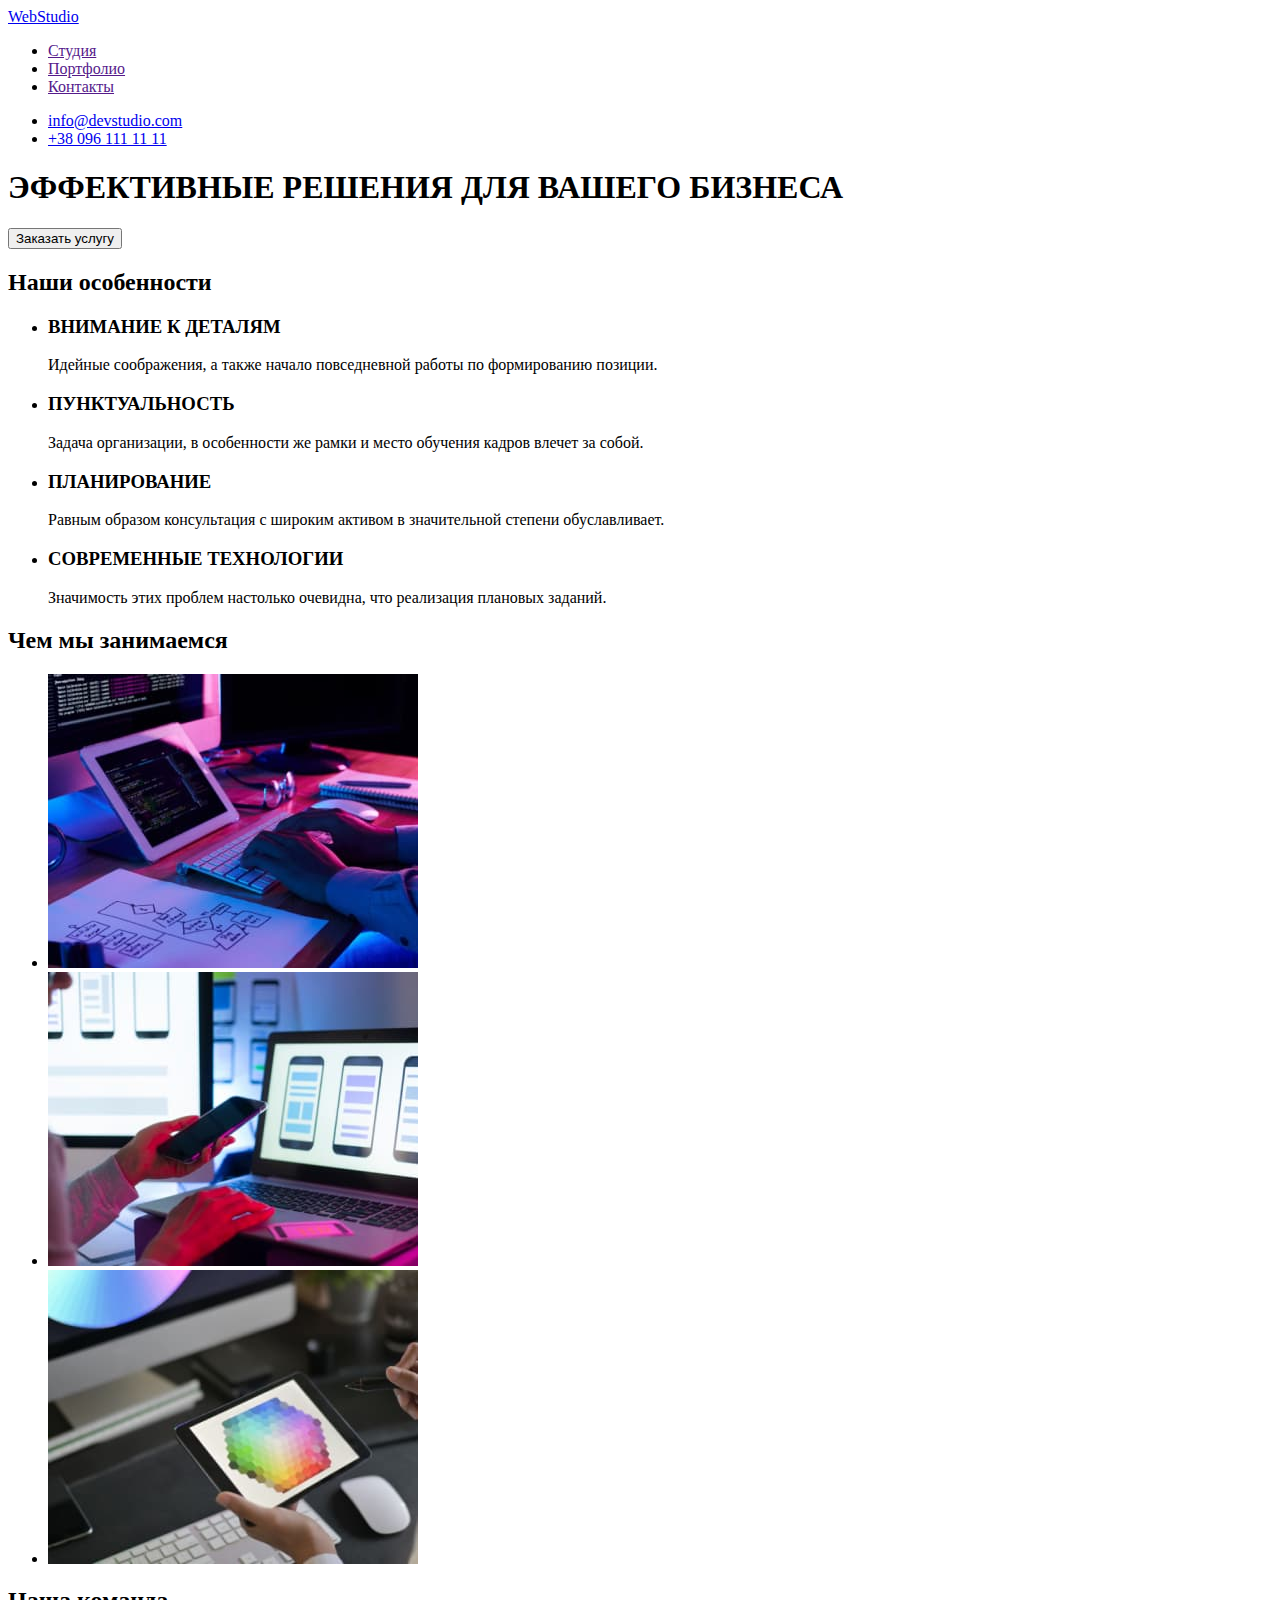
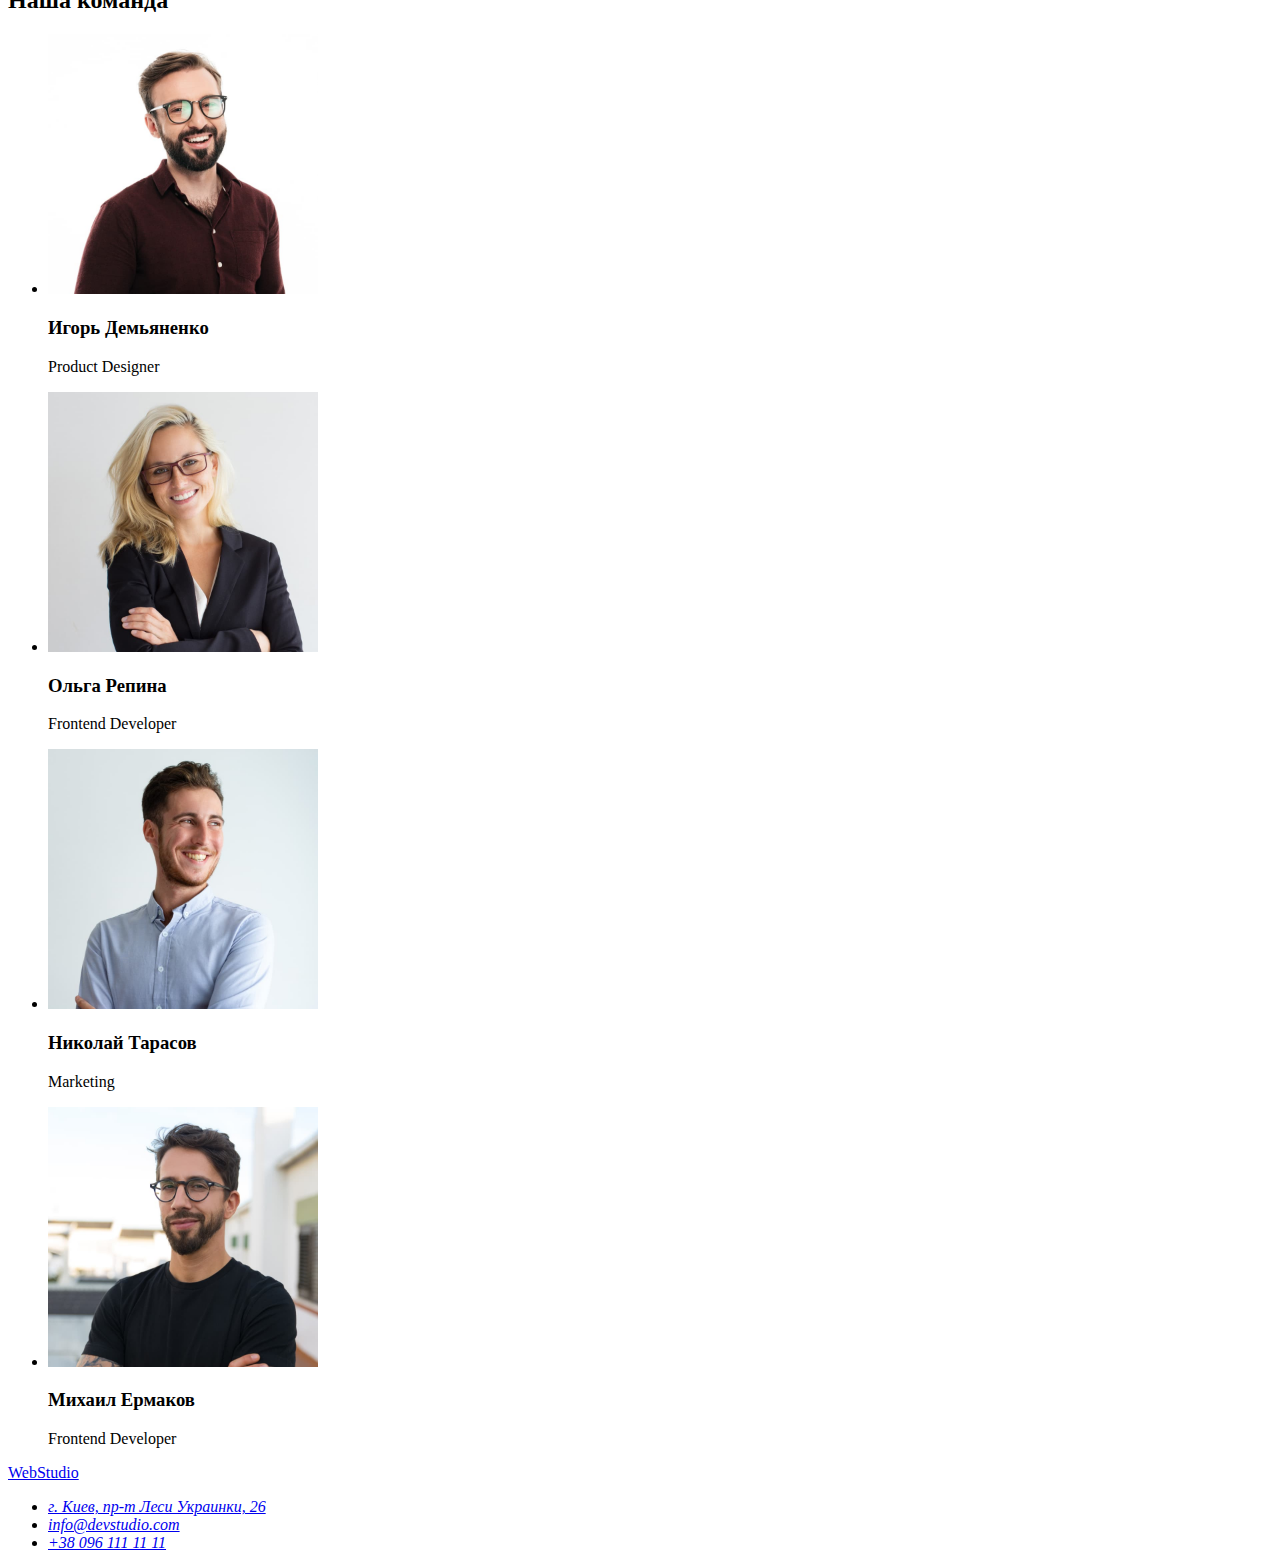
==== index.html @ e5d5d67b "Добавляет файлы с предыдущего ДЗ" ====
<!doctype html>
<html lang="ru">
<head>
    <meta charset="UTF-8">
    <meta http-equiv="X-UA-Compatible" content="IE=edge">
    <meta name="viewport" content="width=device-width, initial-scale=1.0">
    <title>Cтудия</title>
</head>
<body>
    <header>
        <nav>
            <a href="./index.html" lang="en">WebStudio</a>
            <ul>
                <li><a href="">Студия</a></li>
                <li><a href="">Портфолио</a></li>
                <li><a href="">Контакты</a></li>
            </ul>
        </nav>
        <ul>
            <li><a href="mailto:info@devstudio.com">info@devstudio.com</a></li>
            <li><a href="tell:+380961111111">+38 096 111 11 11</a></li>
        </ul>  
    </header>
    <main>
        <section>
            <h1>ЭФФЕКТИВНЫЕ РЕШЕНИЯ ДЛЯ ВАШЕГО БИЗНЕСА</h1>
            <button type="button">Заказать услугу</button>
        </section>
        <section>
            <h2>Наши особенности</h2>
            <ul>
                <li>
                    <h3>ВНИМАНИЕ К ДЕТАЛЯМ</h3>
                    <p>
                        Идейные соображения, а также начало повседневной работы по формированию позиции.
                    </p>
                </li>
                <li>
                    <h3>ПУНКТУАЛЬНОСТЬ</h3>
                    <p>
                        Задача организации, в особенности же рамки и место обучения кадров влечет за собой.
                    </p>
                </li>
                <li>
                    <h3>ПЛАНИРОВАНИЕ</h3>
                    <p>
                        Равным образом консультация с широким активом в значительной степени обуславливает.
                    </p>
                </li>
                <li>
                    <h3>СОВРЕМЕННЫЕ ТЕХНОЛОГИИ</h3>
                    <p>
                        Значимость этих проблем настолько очевидна, что реализация плановых заданий.
                    </p>
                </li>
            </ul>
        </section>
        <section>
            <h2>Чем мы занимаемся</h2>
            <ul>
                <li><img src="./images/programming.jpg" alt="Программирование" width="370" height="294"></li>
                <li><img src="./images/web-design.jpg" alt="Веб дизайн" width="370" height="294"></li>
                <li><img src="./images/ui-design.jpg" alt="Разработка пользовательского интерфейса" width="370" height="294"></li>
            </ul>
        </section>
        <section>
            <h2>Наша команда</h2>
            <ul>
                <li>
                    <img src="./images/ihor.jpg" alt="Игорь Демьяненко" width="270" height="260">
                    <h3>Игорь Демьяненко</h3>
                    <p lang="en">Product Designer</p>
                </li>
                <li>
                    <img src="./images/olga.jpg" alt="Ольга Репина" width="270" height="260">
                    <h3>Ольга Репина</h3>
                    <p lang="en">Frontend Developer</p>
                </li>
                <li>
                    <img src="./images/nikolay.jpg" alt="Николай Тарасов" width="270" height="260">
                    <h3>Николай Тарасов</h3>
                    <p lang="en">Marketing</p>
                </li>
                <li>
                    <img src="./images/michael.jpg" alt="Михаил Ермаков" width="270" height="260">
                    <h3>Михаил Ермаков</h3>
                    <p lang="en">Frontend Developer</p>
                </li>                
            </ul>
        </section>
    </main>
    <footer>
        <a href="./index.html" lang="en">WebStudio</a>
        <address>
            <ul>
                <li><a href="https://goo.gl/maps/piqngm7oDQpEDh6u6" target="_blank" rel="noopener nofollow noreferrer">г. Киев, пр-т Леси Украинки, 26</a></li>
                <li><a href="mailto:info@devstudio.com">info@devstudio.com</a></li>
                <li><a href="tell:+380961111111">+38 096 111 11 11</a></li>
            </ul>
         </address>
    </footer>    
</body>
</html>
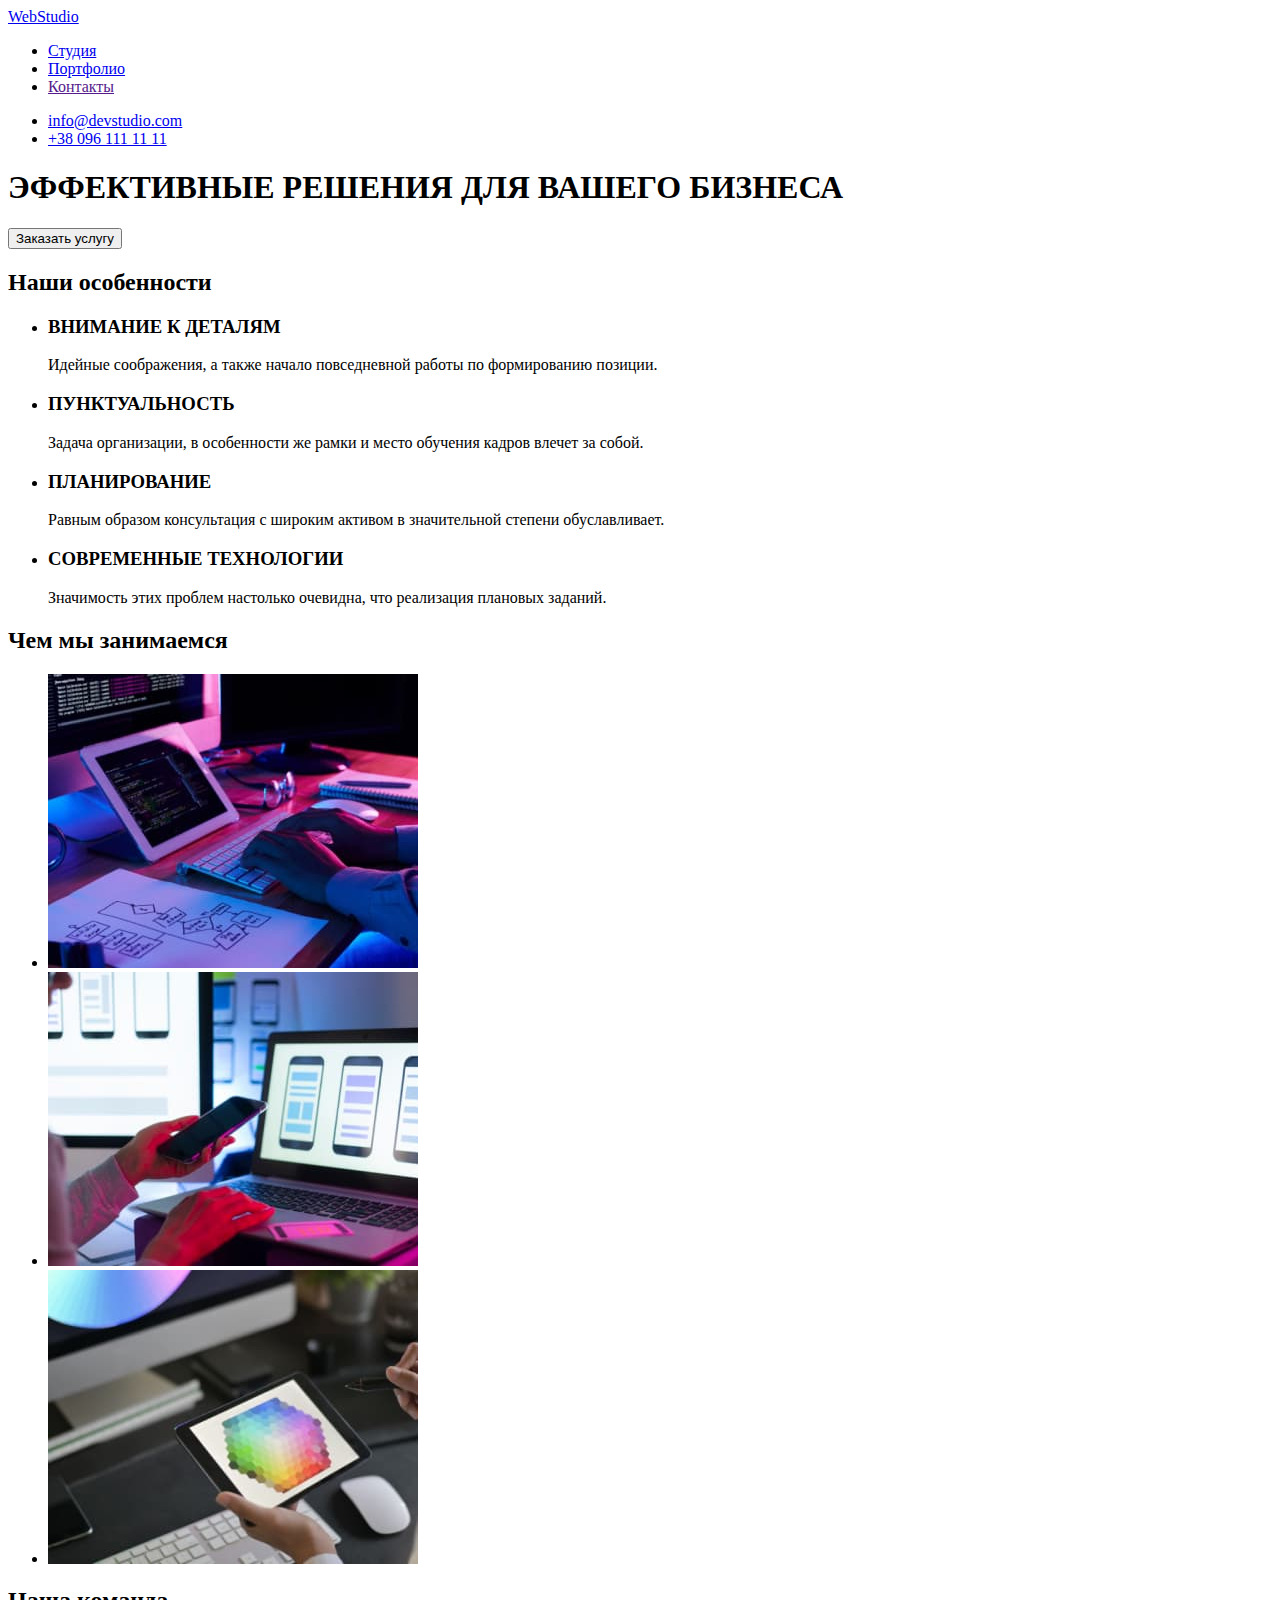
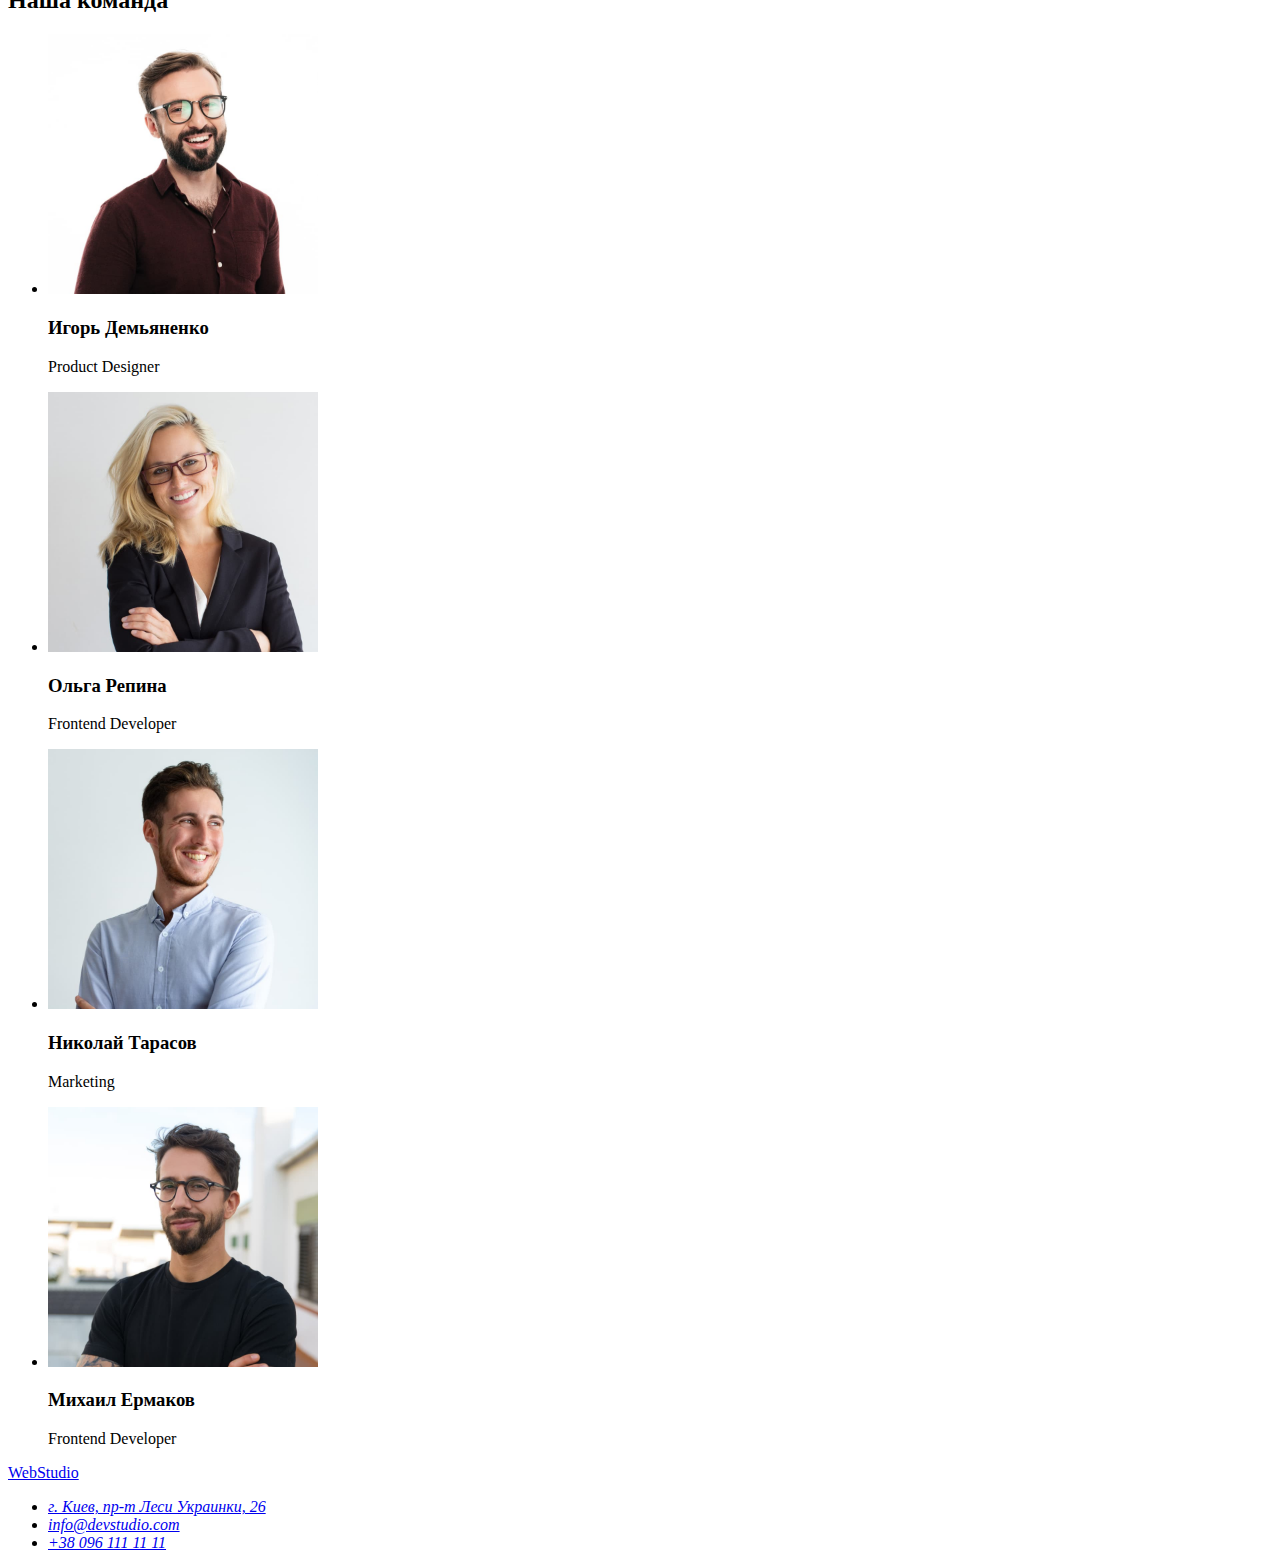
==== commit 6bf15ab6: "Добавляет разметку страницы портфолио" ====
--- a/index.html
+++ b/index.html
@@ -11,8 +11,8 @@
         <nav>
             <a href="./index.html" lang="en">WebStudio</a>
             <ul>
-                <li><a href="">Студия</a></li>
-                <li><a href="">Портфолио</a></li>
+                <li><a href="./index.html">Студия</a></li>
+                <li><a href="./portfolio.html">Портфолио</a></li>
                 <li><a href="">Контакты</a></li>
             </ul>
         </nav>
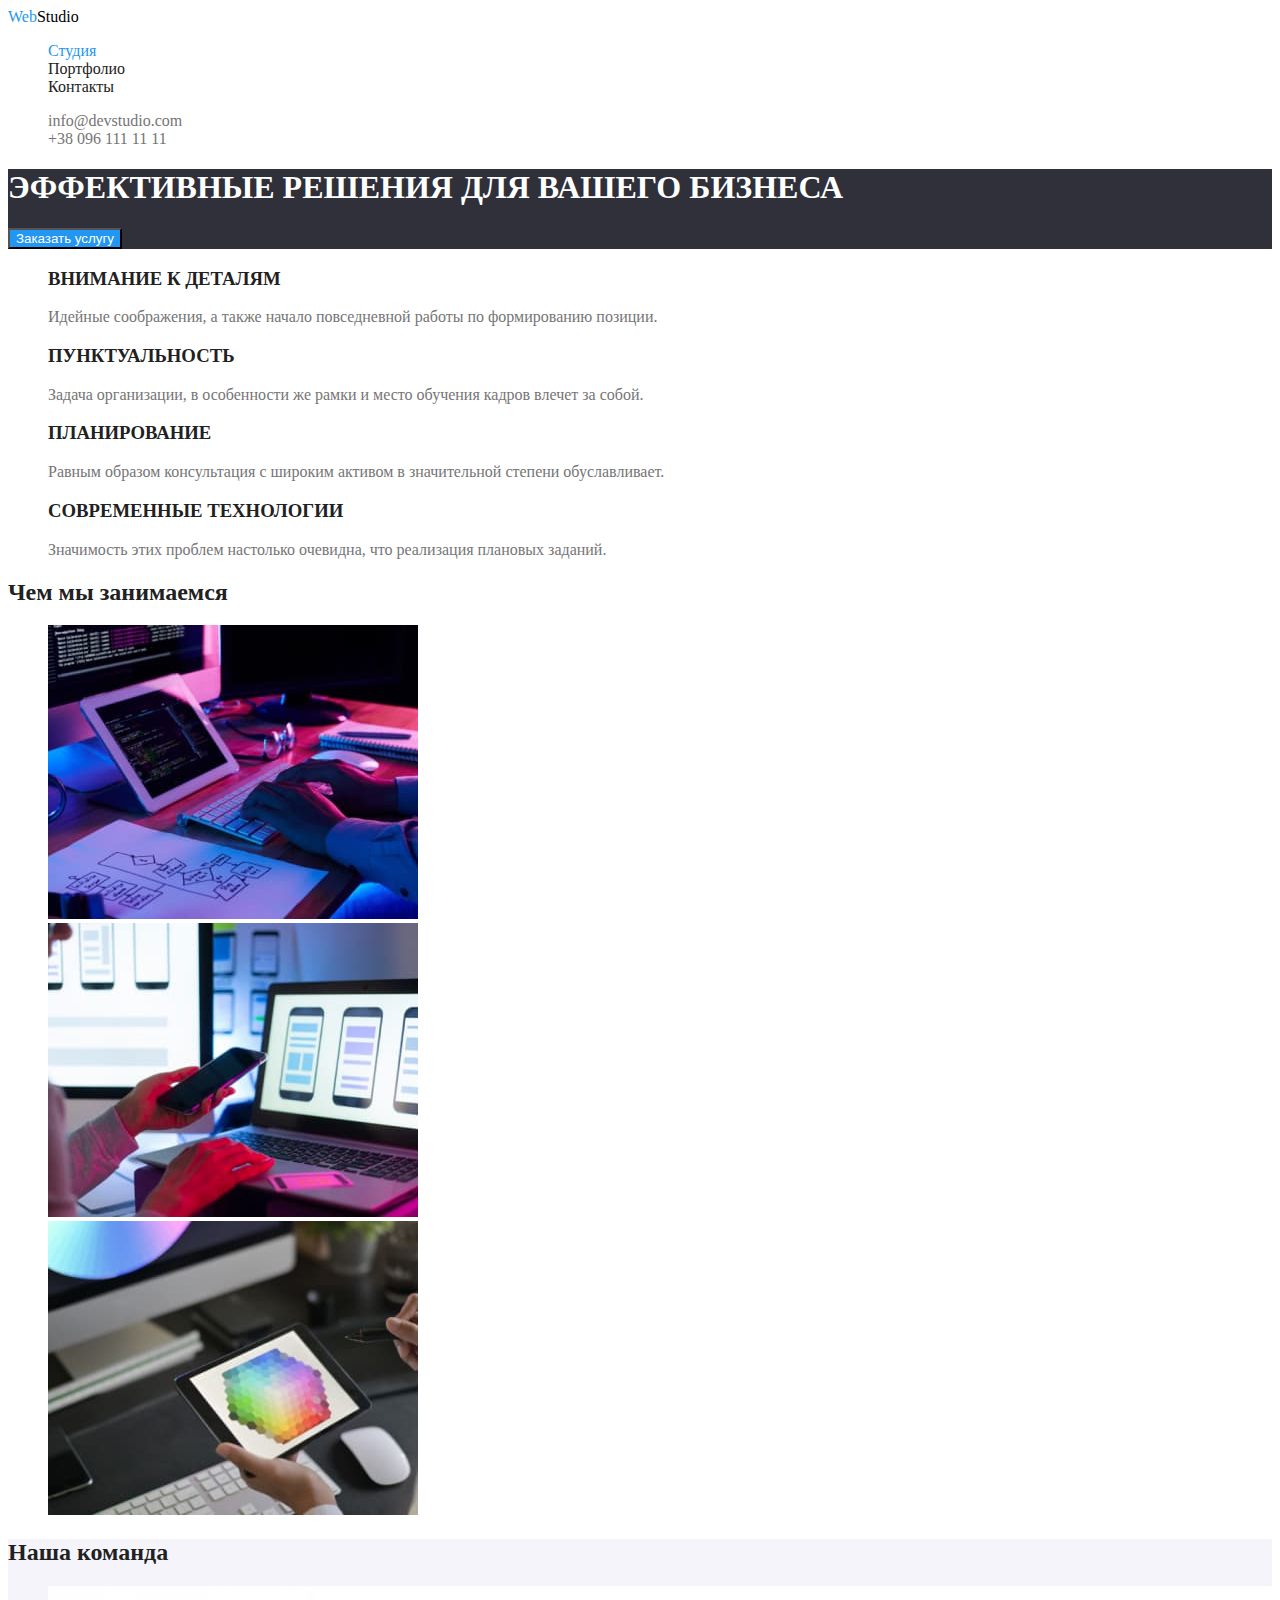
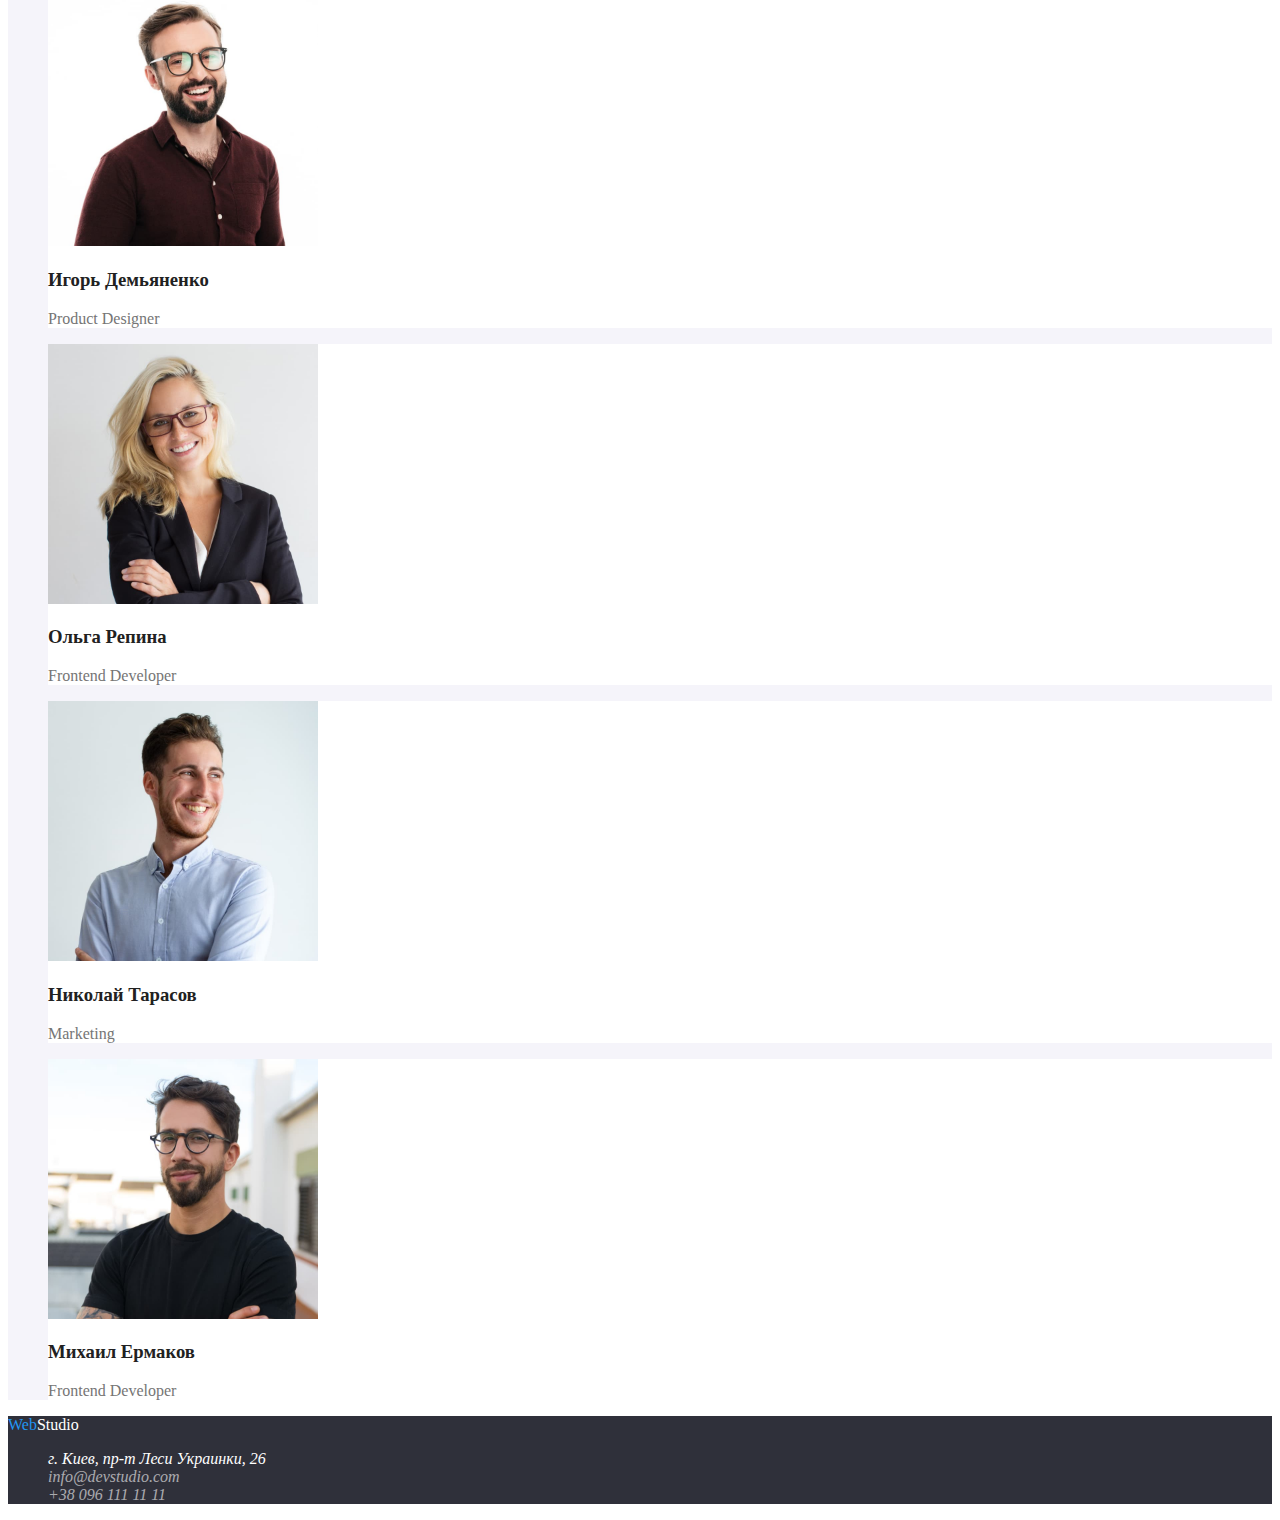
==== commit cca92274: "Добавляет цветовое оформление страниц" ====
--- a/index.html
+++ b/index.html
@@ -5,97 +5,98 @@
     <meta http-equiv="X-UA-Compatible" content="IE=edge">
     <meta name="viewport" content="width=device-width, initial-scale=1.0">
     <title>Cтудия</title>
+    <link rel="stylesheet" href="./styles/styles.css">
 </head>
 <body>
     <header>
         <nav>
-            <a href="./index.html" lang="en">WebStudio</a>
-            <ul>
-                <li><a href="./index.html">Студия</a></li>
-                <li><a href="./portfolio.html">Портфолио</a></li>
-                <li><a href="">Контакты</a></li>
+            <a href="./index.html" lang="en" class="logo"><span class="logo-part">Web</span>Studio</a>
+            <ul class="site-nav list">
+                <li><a href="./index.html" class="link current">Студия</a></li>
+                <li><a href="./portfolio.html" class="link">Портфолио</a></li>
+                <li><a href="" class="link">Контакты</a></li>
             </ul>
         </nav>
-        <ul>
-            <li><a href="mailto:info@devstudio.com">info@devstudio.com</a></li>
-            <li><a href="tell:+380961111111">+38 096 111 11 11</a></li>
+        <ul class="auth-nav list">
+            <li><a href="mailto:info@devstudio.com" class="link">info@devstudio.com</a></li>
+            <li><a href="tell:+380961111111" class="link">+38 096 111 11 11</a></li>
         </ul>  
     </header>
     <main>
-        <section>
-            <h1>ЭФФЕКТИВНЫЕ РЕШЕНИЯ ДЛЯ ВАШЕГО БИЗНЕСА</h1>
-            <button type="button">Заказать услугу</button>
+        <section class="hero">
+            <h1 class="hero-title">ЭФФЕКТИВНЫЕ РЕШЕНИЯ ДЛЯ ВАШЕГО БИЗНЕСА</h1>
+            <button type="button" class="btn btn-primary">Заказать услугу</button>
         </section>
-        <section>
-            <h2>Наши особенности</h2>
+        <section class="feature-list">
+            <h2 class="visually-hidden">Наши особенности</h2>
             <ul>
                 <li>
-                    <h3>ВНИМАНИЕ К ДЕТАЛЯМ</h3>
+                    <h3 class="title">ВНИМАНИЕ К ДЕТАЛЯМ</h3>
                     <p>
                         Идейные соображения, а также начало повседневной работы по формированию позиции.
                     </p>
                 </li>
                 <li>
-                    <h3>ПУНКТУАЛЬНОСТЬ</h3>
+                    <h3 class="title">ПУНКТУАЛЬНОСТЬ</h3>
                     <p>
                         Задача организации, в особенности же рамки и место обучения кадров влечет за собой.
                     </p>
                 </li>
                 <li>
-                    <h3>ПЛАНИРОВАНИЕ</h3>
+                    <h3 class="title">ПЛАНИРОВАНИЕ</h3>
                     <p>
                         Равным образом консультация с широким активом в значительной степени обуславливает.
                     </p>
                 </li>
                 <li>
-                    <h3>СОВРЕМЕННЫЕ ТЕХНОЛОГИИ</h3>
+                    <h3 class="title">СОВРЕМЕННЫЕ ТЕХНОЛОГИИ</h3>
                     <p>
                         Значимость этих проблем настолько очевидна, что реализация плановых заданий.
                     </p>
                 </li>
             </ul>
         </section>
-        <section>
-            <h2>Чем мы занимаемся</h2>
+        <section class="section">
+            <h2 class="section-title">Чем мы занимаемся</h2>
             <ul>
                 <li><img src="./images/programming.jpg" alt="Программирование" width="370" height="294"></li>
                 <li><img src="./images/web-design.jpg" alt="Веб дизайн" width="370" height="294"></li>
                 <li><img src="./images/ui-design.jpg" alt="Разработка пользовательского интерфейса" width="370" height="294"></li>
             </ul>
         </section>
-        <section>
-            <h2>Наша команда</h2>
-            <ul>
-                <li>
+        <section class="section team">
+            <h2 class="section-title">Наша команда</h2>
+            <ul class="team-list">
+                <li class="worker-info">
                     <img src="./images/ihor.jpg" alt="Игорь Демьяненко" width="270" height="260">
-                    <h3>Игорь Демьяненко</h3>
+                    <h3 class="title">Игорь Демьяненко</h3>
                     <p lang="en">Product Designer</p>
                 </li>
-                <li>
+                <li class="worker-info">
                     <img src="./images/olga.jpg" alt="Ольга Репина" width="270" height="260">
-                    <h3>Ольга Репина</h3>
+                    <h3 class="title">Ольга Репина</h3>
                     <p lang="en">Frontend Developer</p>
                 </li>
-                <li>
+                <li class="worker-info">
                     <img src="./images/nikolay.jpg" alt="Николай Тарасов" width="270" height="260">
-                    <h3>Николай Тарасов</h3>
+                    <h3 class="title">Николай Тарасов</h3>
                     <p lang="en">Marketing</p>
                 </li>
-                <li>
+                <li class="worker-info">
                     <img src="./images/michael.jpg" alt="Михаил Ермаков" width="270" height="260">
-                    <h3>Михаил Ермаков</h3>
+                    <h3 class="title">Михаил Ермаков</h3>
                     <p lang="en">Frontend Developer</p>
                 </li>                
             </ul>
         </section>
     </main>
-    <footer>
-        <a href="./index.html" lang="en">WebStudio</a>
-        <address>
-            <ul>
-                <li><a href="https://goo.gl/maps/piqngm7oDQpEDh6u6" target="_blank" rel="noopener nofollow noreferrer">г. Киев, пр-т Леси Украинки, 26</a></li>
-                <li><a href="mailto:info@devstudio.com">info@devstudio.com</a></li>
-                <li><a href="tell:+380961111111">+38 096 111 11 11</a></li>
+    <footer class="footer">
+        <a href="./index.html" lang="en" class="logo"><span class="logo-part">Web</span>Studio</a>
+        <address class="address">
+            <ul class="address-list">
+                <li><a href="https://goo.gl/maps/piqngm7oDQpEDh6u6" target="_blank" rel="noopener nofollow noreferrer" class="street">г. Киев, пр-т Леси Украинки, 26</a></li>
+                <li><a href="mailto:info@devstudio.com" class="link">info@devstudio.com</a></li>
+                <li><a href="tell:+380961111111" class="link">+38 096 111 11 11</a></li>
             </ul>
          </address>
     </footer>    
--- a/styles/styles.css
+++ b/styles/styles.css
@@ -0,0 +1,151 @@
+:root {
+    --primary-text-color: #757575;
+    --title-text-color: #212121;
+    --accent-text-color: #2196F3;
+    --hero-text-color: #FFFFFF;
+    --logo-text-color: #000000;
+    --primary-background-color: #FFFFFF;
+    --additional-background-color: #2F303A;
+    --extra-backround-color: #F5F4FA;
+    --footer-contacts-color: rgba(255, 255, 255, 0.6);
+}
+
+
+/* основной цвет текста #212121; */
+/* вторичній цвет текста #757575;*/
+/* акцент #2196F3; */
+/* белый #FFFFFF; */
+/* цвет контактов в футер rgba(255, 255, 255, 0.6); */
+/* второй цвет фона #2F303A; */
+/* третий цвет фона #F5F4FA; */
+
+body {
+    background-color: var(--primary-background-color);
+    color: var(--primary-text-color);
+}
+ul {
+    list-style: none;
+}
+a {
+    text-decoration: none;
+}
+
+/* Логотип */
+.logo {
+    color: var(--logo-text-color);
+}
+.logo .logo-part {
+    color: var(--accent-text-color);
+}
+/* Навигация сайта */
+.site-nav .link {
+    color: var(--title-text-color);
+}
+.site-nav .link:hover,
+.site-nav .link:focus {
+    color: var(--accent-text-color);
+}
+.site-nav .link.current {
+    color: var(--accent-text-color);
+}
+.auth-nav .link {
+    color: var(--primary-text-color);
+    }
+.auth-nav .link:hover,
+.auth-nav .link:focus {
+    color: var(--accent-text-color);
+}   
+
+/* Hero */
+.hero {
+    background-color: var(--additional-background-color);
+}
+.hero .hero-title {
+    color: var(--hero-text-color);
+}
+
+/* Button */
+
+.btn.btn-primary {
+    color: var(--hero-text-color) ;
+    background-color: var(--accent-text-color);
+}
+
+/* Features */
+.feature-list .visually-hidden,
+.section .visually-hidden {
+    position: absolute;
+    width: 1px;
+    height: 1px;
+    margin: -1px;
+    border: 0;
+    padding: 0;
+    white-space: nowrap;
+    clip-path: inset(100%);
+    clip: rect(0 0 0 0);
+    overflow: hidden;
+}
+.feature-list .title {
+    color: var(--title-text-color);
+}
+
+/* Our activities */
+
+.section .section-title {
+    color: var(--title-text-color);
+}
+
+/* Our team */
+.team {
+    background-color: var(--extra-backround-color);
+}
+
+.team-list .worker-info {
+    background-color: var(--primary-background-color);
+}
+
+.worker-info .title,
+.project-info .title {
+    color: var(--title-text-color);
+}
+
+/* footer */
+
+.footer {
+    background-color: var(--additional-background-color);
+}
+
+.footer .logo {
+    color: var(--hero-text-color);
+}
+
+.address-list .street {
+    color: var(--hero-text-color);
+}
+.address-list .street:hover,
+.address-list .street:focus {
+    color: var(--accent-text-color);
+}
+.address-list .link {
+    color: var(--footer-contacts-color);
+}
+.address-list .link:hover,
+.address-list .link:focus {
+    color: var(--accent-text-color);
+}
+
+
+/* Portfolio */
+ 
+.btn.btn-secondary {
+    color: var(--title-text-color);
+    background-color: var(--extra-backround-color);
+}
+.btn.btn-secondary:hover,
+.btn.btn-secondary:focus {
+    color: var(--hero-text-color);
+    background-color: var(--accent-text-color);
+}
+.project-list p {
+    color: var(--primary-text-color);
+}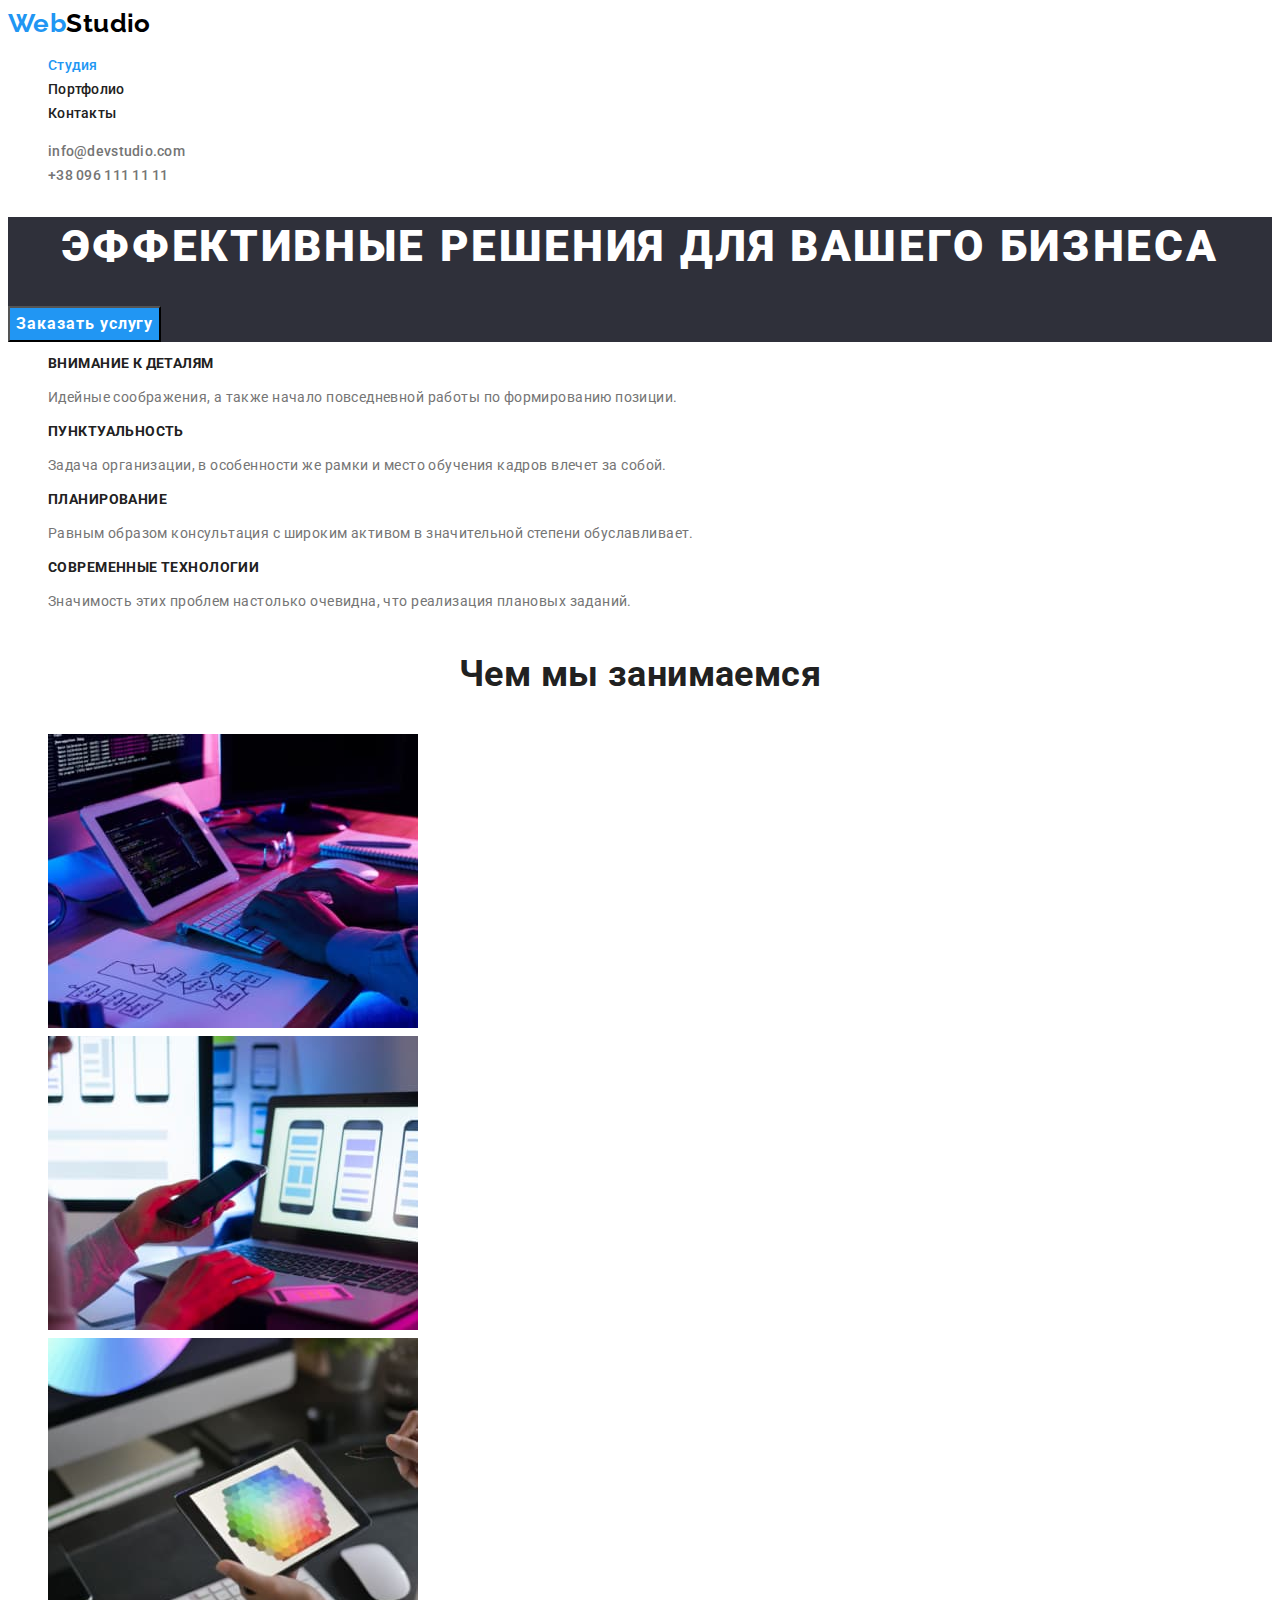
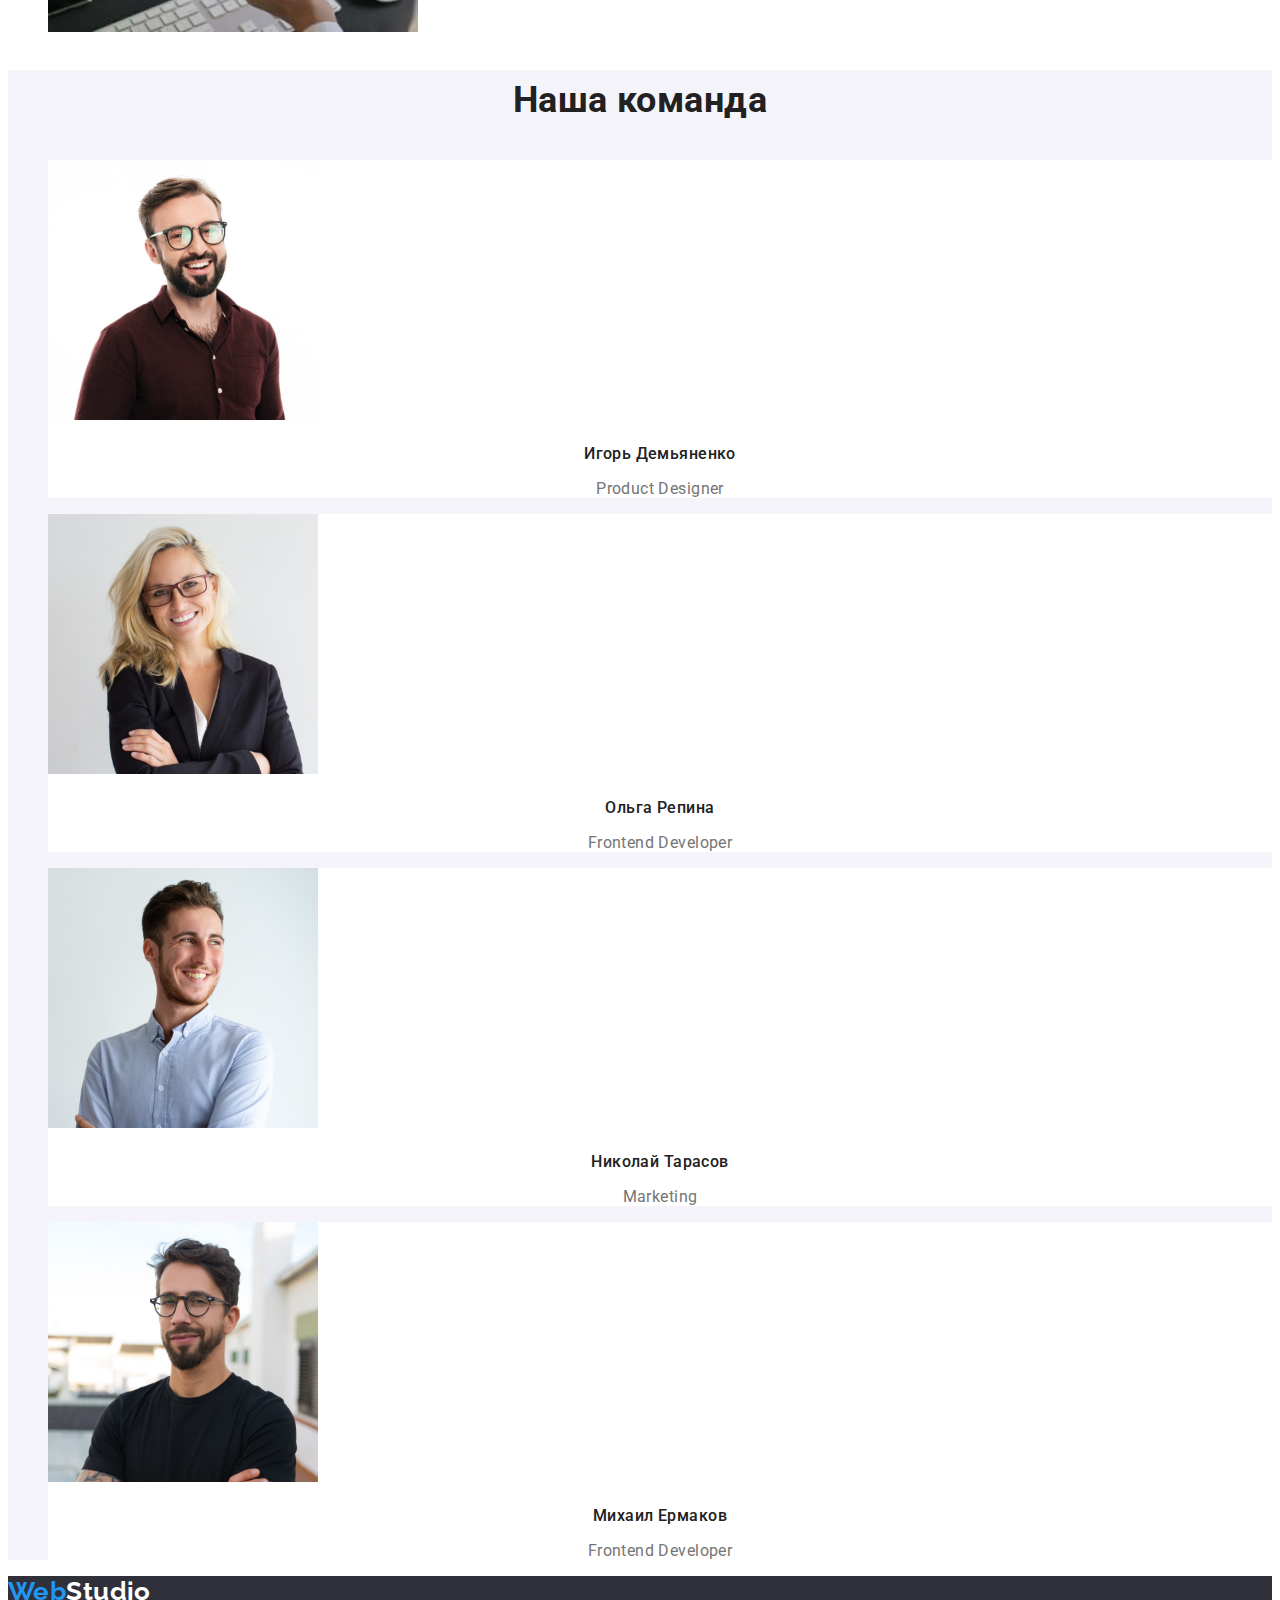
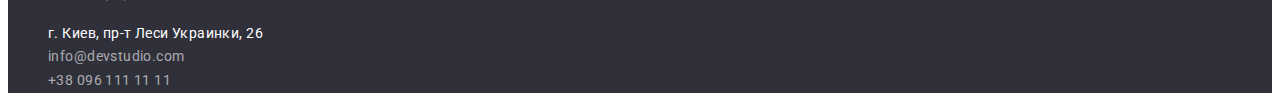
==== commit cc090858: "Добавляет текстовое оформление" ====
--- a/index.html
+++ b/index.html
@@ -5,6 +5,10 @@
     <meta http-equiv="X-UA-Compatible" content="IE=edge">
     <meta name="viewport" content="width=device-width, initial-scale=1.0">
     <title>Cтудия</title>
+    <link rel="preconnect" href="https://fonts.googleapis.com">
+    <link rel="preconnect" href="https://fonts.gstatic.com" crossorigin>
+    <link href="https://fonts.googleapis.com/css2?family=Raleway:wght@700&family=Roboto:wght@400;500;700;900&display=swap"
+    rel="stylesheet">
     <link rel="stylesheet" href="./styles/styles.css">
 </head>
 <body>
@@ -29,7 +33,7 @@
         </section>
         <section class="feature-list">
             <h2 class="visually-hidden">Наши особенности</h2>
-            <ul>
+            <ul class="list">
                 <li>
                     <h3 class="title">ВНИМАНИЕ К ДЕТАЛЯМ</h3>
                     <p>
@@ -58,7 +62,7 @@
         </section>
         <section class="section">
             <h2 class="section-title">Чем мы занимаемся</h2>
-            <ul>
+            <ul class="list">
                 <li><img src="./images/programming.jpg" alt="Программирование" width="370" height="294"></li>
                 <li><img src="./images/web-design.jpg" alt="Веб дизайн" width="370" height="294"></li>
                 <li><img src="./images/ui-design.jpg" alt="Разработка пользовательского интерфейса" width="370" height="294"></li>
@@ -66,26 +70,26 @@
         </section>
         <section class="section team">
             <h2 class="section-title">Наша команда</h2>
-            <ul class="team-list">
+            <ul class="team-list list">
                 <li class="worker-info">
                     <img src="./images/ihor.jpg" alt="Игорь Демьяненко" width="270" height="260">
                     <h3 class="title">Игорь Демьяненко</h3>
-                    <p lang="en">Product Designer</p>
+                    <p lang="en" class="post">Product Designer</p>
                 </li>
                 <li class="worker-info">
                     <img src="./images/olga.jpg" alt="Ольга Репина" width="270" height="260">
                     <h3 class="title">Ольга Репина</h3>
-                    <p lang="en">Frontend Developer</p>
+                    <p lang="en" class="post">Frontend Developer</p>
                 </li>
                 <li class="worker-info">
                     <img src="./images/nikolay.jpg" alt="Николай Тарасов" width="270" height="260">
                     <h3 class="title">Николай Тарасов</h3>
-                    <p lang="en">Marketing</p>
+                    <p lang="en" class="post">Marketing</p>
                 </li>
                 <li class="worker-info">
                     <img src="./images/michael.jpg" alt="Михаил Ермаков" width="270" height="260">
                     <h3 class="title">Михаил Ермаков</h3>
-                    <p lang="en">Frontend Developer</p>
+                    <p lang="en" class="post">Frontend Developer</p>
                 </li>                
             </ul>
         </section>
@@ -93,7 +97,7 @@
     <footer class="footer">
         <a href="./index.html" lang="en" class="logo"><span class="logo-part">Web</span>Studio</a>
         <address class="address">
-            <ul class="address-list">
+            <ul class="address-list list">
                 <li><a href="https://goo.gl/maps/piqngm7oDQpEDh6u6" target="_blank" rel="noopener nofollow noreferrer" class="street">г. Киев, пр-т Леси Украинки, 26</a></li>
                 <li><a href="mailto:info@devstudio.com" class="link">info@devstudio.com</a></li>
                 <li><a href="tell:+380961111111" class="link">+38 096 111 11 11</a></li>
@@ -101,4 +105,4 @@
          </address>
     </footer>    
 </body>
-</html>+</html>
--- a/styles/styles.css
+++ b/styles/styles.css
@@ -10,70 +10,100 @@
     --footer-contacts-color: rgba(255, 255, 255, 0.6);
 }
 
-
-/* основной цвет текста #212121; */
-/* вторичній цвет текста #757575;*/
-/* акцент #2196F3; */
-/* белый #FFFFFF; */
-/* цвет контактов в футер rgba(255, 255, 255, 0.6); */
-/* второй цвет фона #2F303A; */
-/* третий цвет фона #F5F4FA; */
-
 body {
     background-color: var(--primary-background-color);
     color: var(--primary-text-color);
-}
-ul {
+    font-family: 'Roboto', sans-serif;
+    font-weight: 400;
+    font-size: 14px;
+    line-height: 1.71;
+    letter-spacing: 0.03em;
+}
+
+.list {
     list-style: none;
 }
-a {
-    text-decoration: none;
-}
 
 /* Логотип */
+
 .logo {
     color: var(--logo-text-color);
-}
+    font-family: 'Raleway', cursive;
+    font-weight: 700;
+    font-size: 26px;
+    line-height: 1.19;
+    text-decoration: none;
+}
+
 .logo .logo-part {
     color: var(--accent-text-color);
 }
+
 /* Навигация сайта */
+
 .site-nav .link {
     color: var(--title-text-color);
-}
+    font-weight: 500;
+    font-size: 14px;
+    line-height: 1.14;
+    letter-spacing: 0.02em;
+    text-decoration: none;
+}
+
 .site-nav .link:hover,
-.site-nav .link:focus {
-    color: var(--accent-text-color);
-}
+.site-nav .link:focus,
 .site-nav .link.current {
     color: var(--accent-text-color);
 }
+
 .auth-nav .link {
     color: var(--primary-text-color);
-    }
+    font-weight: 500;
+    font-size: 14px;
+    line-height: 1.14;
+    letter-spacing: 0.02em;
+    text-decoration: none;
+}
+
 .auth-nav .link:hover,
 .auth-nav .link:focus {
     color: var(--accent-text-color);
 }   
 
 /* Hero */
+
 .hero {
     background-color: var(--additional-background-color);
 }
+
 .hero .hero-title {
     color: var(--hero-text-color);
+    font-weight: 900;
+    font-size: 44px;
+    line-height: 1.36;
+    text-align: center;
+    letter-spacing: 0.06em;
 }
 
 /* Button */
+
+.btn {
+    font-family: inherit;
+    cursor: pointer;
+}
 
 .btn.btn-primary {
     color: var(--hero-text-color) ;
     background-color: var(--accent-text-color);
+    font-weight: 700;
+    font-size: 16px;
+    line-height: 1.88;
+    letter-spacing: 0.06em;
 }
 
 /* Features */
-.feature-list .visually-hidden,
-.section .visually-hidden {
+
+.visually-hidden {
     position: absolute;
     width: 1px;
     height: 1px;
@@ -85,17 +115,26 @@
     clip: rect(0 0 0 0);
     overflow: hidden;
 }
+
 .feature-list .title {
     color: var(--title-text-color);
+    font-weight: 700;
+    font-size: 14px;
+    line-height: 1.14;
 }
 
 /* Our activities */
 
 .section .section-title {
     color: var(--title-text-color);
+    font-weight: 700;
+    font-size: 36px;
+    line-height: 1.67;
+    text-align: center;
 }
 
 /* Our team */
+
 .team {
     background-color: var(--extra-backround-color);
 }
@@ -104,9 +143,18 @@
     background-color: var(--primary-background-color);
 }
 
-.worker-info .title,
-.project-info .title {
-    color: var(--title-text-color);
+.worker-info .title {
+    color: var(--title-text-color);
+    font-weight: 500;
+    font-size: 16px;
+    line-height: 1.19;
+    text-align: center;    
+}
+
+.worker-info .post {
+    font-size: 16px;
+    line-height: 1.19;
+    text-align: center;
 }
 
 /* footer */
@@ -119,16 +167,30 @@
     color: var(--hero-text-color);
 }
 
+.address {
+    font-style: normal;
+}
+
+.address .address-list {
+    font-size: 14px;
+    line-height: 1.71;
+}
+
 .address-list .street {
     color: var(--hero-text-color);
-}
+    text-decoration: none;
+}
+
 .address-list .street:hover,
 .address-list .street:focus {
     color: var(--accent-text-color);
 }
+
 .address-list .link {
     color: var(--footer-contacts-color);
-}
+    text-decoration: none;
+}
+
 .address-list .link:hover,
 .address-list .link:focus {
     color: var(--accent-text-color);
@@ -140,12 +202,33 @@
 .btn.btn-secondary {
     color: var(--title-text-color);
     background-color: var(--extra-backround-color);
-}
+    font-weight: 500;
+    font-size: 16px;
+    line-height: 1.63;
+}
+
+.btn.btn-primary:hover,
+.btn.btn-primary:focus,
 .btn.btn-secondary:hover,
 .btn.btn-secondary:focus {
     color: var(--hero-text-color);
     background-color: var(--accent-text-color);
 }
-.project-list p {
+
+.project-info .link {
+    text-decoration: none;
+}
+
+.project-info .title {
+    color: var(--title-text-color);
+    font-weight: 700;
+    font-size: 18px;
+    line-height: 2;
+    letter-spacing: 0.06em;
+}
+
+.project-list .type {
     color: var(--primary-text-color);
+    font-size: 16px;
+    line-height: 1.88;
 }